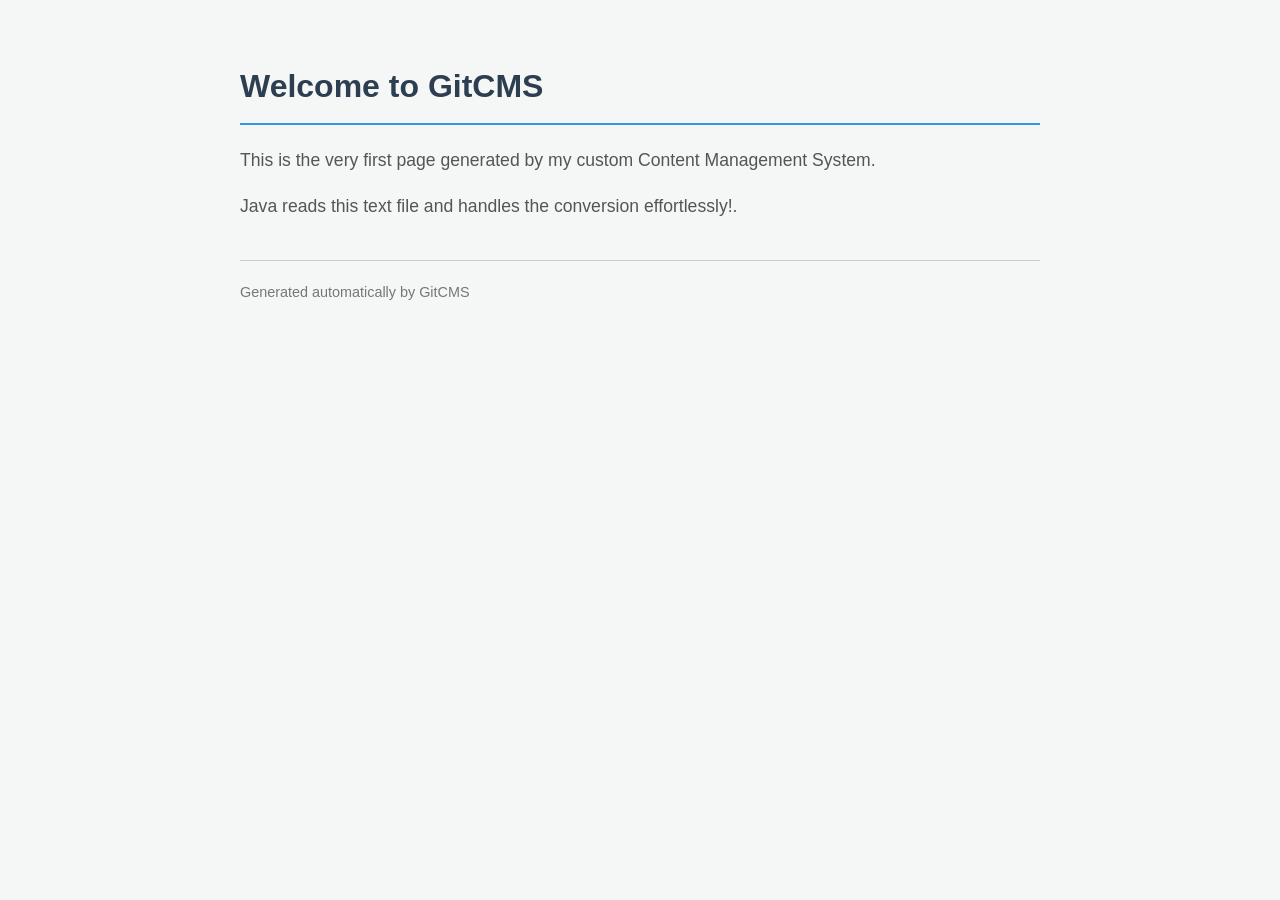
==== Output/index.html @ 06746d56 "Initial commit: Set up GitCMS engine and generated first page" ====
<!DOCTYPE html>
<html>
<head>
<title>Welcome to GitCMS</title>
<style>
body { font-family: 'Segoe UI', Tahoma, Geneva, Verdana, sans-serif; line-height: 1.6; padding: 40px; max-width: 800px; margin: auto; background-color: #f4f7f6; color: #333; }
h1 { color: #2c3e50; border-bottom: 2px solid #3498db; padding-bottom: 10px; }
p { font-size: 1.1em; color: #555; }
footer { margin-top: 40px; padding-top: 20px; border-top: 1px solid #ccc; font-size: 0.9em; color: #777; }
</style>
</head>
<body>
<h1>Welcome to GitCMS</h1>
<p>This is the very first page generated by my custom Content Management System.</p>
<p>Java reads this text file and handles the conversion effortlessly!.</p>
<footer>Generated automatically by GitCMS</footer>
</body>
</html>
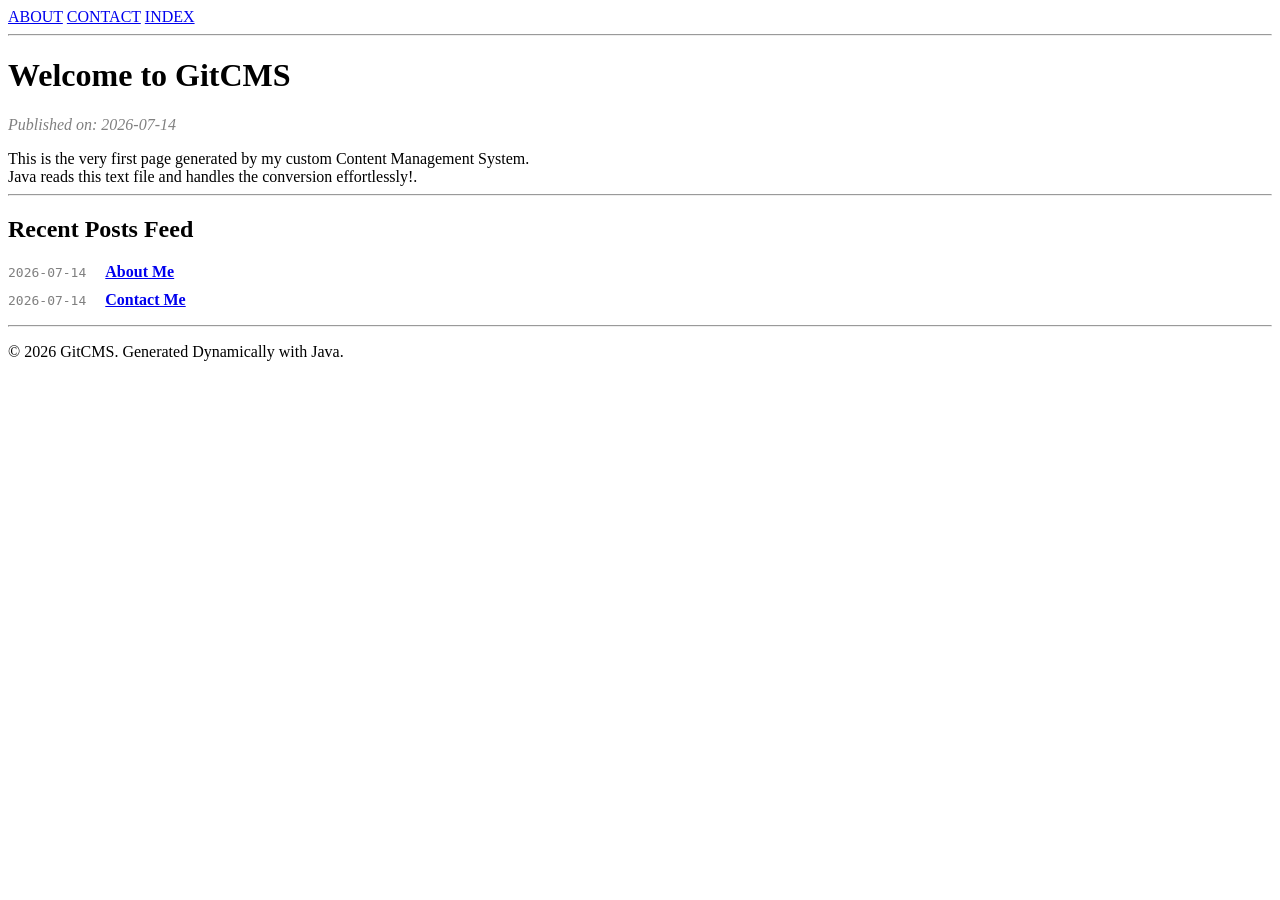
==== commit 071efc8a: "successfully implemented dynamic blog feed" ====
--- a/Output/index.html
+++ b/Output/index.html
@@ -1,18 +1,40 @@
 <!DOCTYPE html>
-<html>
+<html lang="en">
 <head>
-<title>Welcome to GitCMS</title>
-<style>
-body { font-family: 'Segoe UI', Tahoma, Geneva, Verdana, sans-serif; line-height: 1.6; padding: 40px; max-width: 800px; margin: auto; background-color: #f4f7f6; color: #333; }
-h1 { color: #2c3e50; border-bottom: 2px solid #3498db; padding-bottom: 10px; }
-p { font-size: 1.1em; color: #555; }
-footer { margin-top: 40px; padding-top: 20px; border-top: 1px solid #ccc; font-size: 0.9em; color: #777; }
-</style>
+    <meta charset="UTF-8">
+    <meta name="viewport" content="width=device-width, initial-scale=1">
+    <title>Welcome to GitCMS</title>
+    <link rel='stylesheet' href='style.css'>
 </head>
 <body>
-<h1>Welcome to GitCMS</h1>
-<p>This is the very first page generated by my custom Content Management System.</p>
-<p>Java reads this text file and handles the conversion effortlessly!.</p>
-<footer>Generated automatically by GitCMS</footer>
+<nav>
+    <div class='nav-container'>
+        <a href='about.html' >ABOUT</a>
+        <a href='contact.html' >CONTACT</a>
+        <a href='index.html' class='active'>INDEX</a>
+    </div>
+</nav>
+<hr>
+<main class='container'>
+    <h1>Welcome to GitCMS</h1>
+    <p style='color: gray; font-style: italic;'>Published on: 2026-07-14</p>
+    <article class='main-wrapper'>This is the very first page generated by my custom Content Management System.<br>Java reads this text file and handles the conversion effortlessly!.<br></article>
+    <hr>
+    <h2>Recent Posts Feed</h2>
+    <ul class='blog-feed' style='list-style-type: none; padding: 0;'>
+        <li style='margin-bottom: 10px;'>
+            <span style='color: gray; margin-right: 15px; font-family: monospace;'>2026-07-14</span>
+            <a href='about.html'><strong>About Me</strong></a>
+        </li>
+        <li style='margin-bottom: 10px;'>
+            <span style='color: gray; margin-right: 15px; font-family: monospace;'>2026-07-14</span>
+            <a href='contact.html'><strong>Contact Me</strong></a>
+        </li>
+    </ul>
+</main>
+<hr>
+<footer>
+    <p>&copy; 2026 GitCMS. Generated Dynamically with Java.</p>
+</footer>
 </body>
 </html>
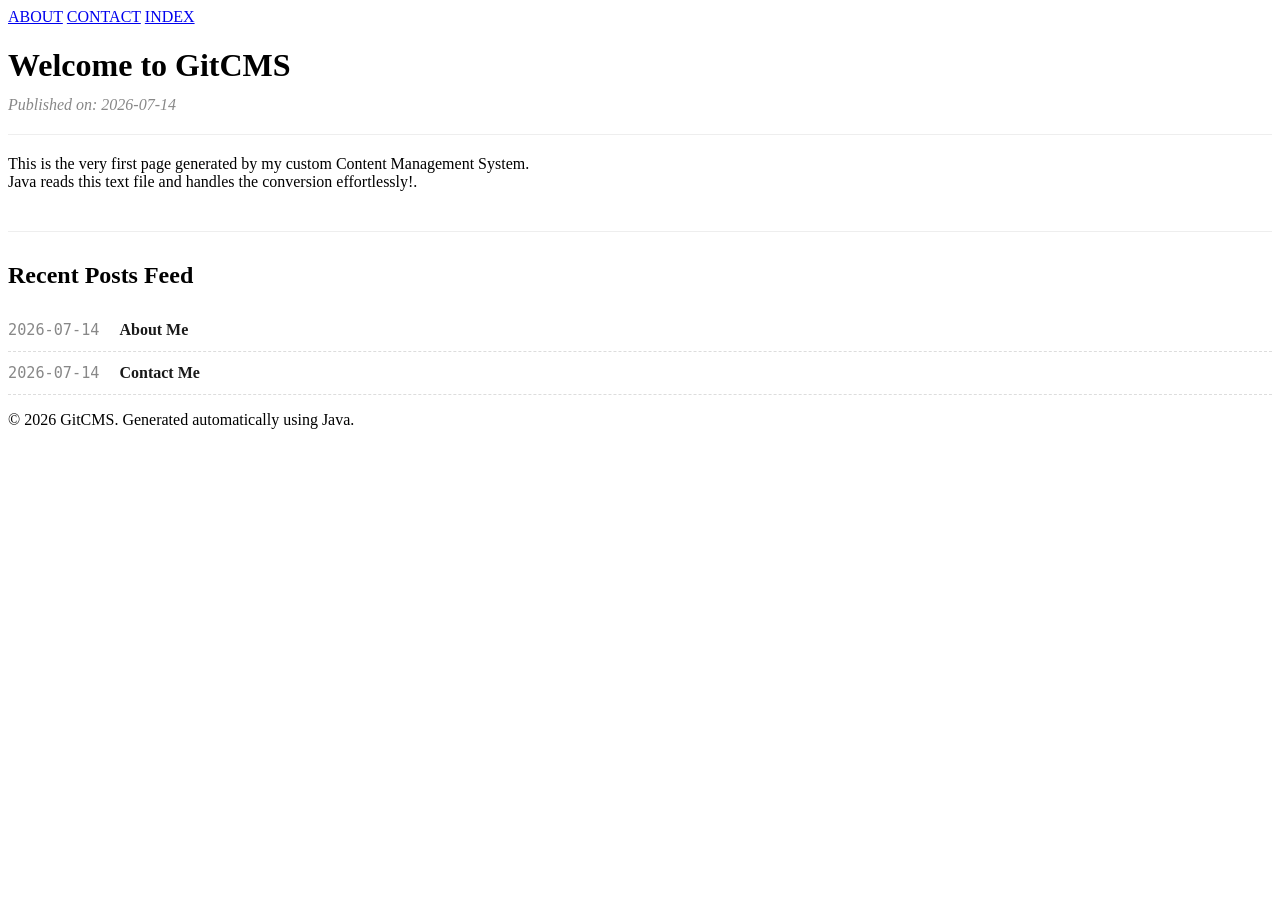
==== commit 41e3d855: "Apply premium design template to dynamic feed" ====
--- a/Output/index.html
+++ b/Output/index.html
@@ -4,37 +4,38 @@
     <meta charset="UTF-8">
     <meta name="viewport" content="width=device-width, initial-scale=1">
     <title>Welcome to GitCMS</title>
-    <link rel='stylesheet' href='style.css'>
+    <link rel="stylesheet" href="style.css">
 </head>
 <body>
 <nav>
-    <div class='nav-container'>
-        <a href='about.html' >ABOUT</a>
-        <a href='contact.html' >CONTACT</a>
-        <a href='index.html' class='active'>INDEX</a>
+    <div class="nav-container">
+        <a href="about.html" >ABOUT</a>
+        <a href="contact.html" >CONTACT</a>
+        <a href="index.html" class="active">INDEX</a>
     </div>
 </nav>
-<hr>
-<main class='container'>
-    <h1>Welcome to GitCMS</h1>
-    <p style='color: gray; font-style: italic;'>Published on: 2026-07-14</p>
-    <article class='main-wrapper'>This is the very first page generated by my custom Content Management System.<br>Java reads this text file and handles the conversion effortlessly!.<br></article>
-    <hr>
-    <h2>Recent Posts Feed</h2>
-    <ul class='blog-feed' style='list-style-type: none; padding: 0;'>
-        <li style='margin-bottom: 10px;'>
-            <span style='color: gray; margin-right: 15px; font-family: monospace;'>2026-07-14</span>
-            <a href='about.html'><strong>About Me</strong></a>
-        </li>
-        <li style='margin-bottom: 10px;'>
-            <span style='color: gray; margin-right: 15px; font-family: monospace;'>2026-07-14</span>
-            <a href='contact.html'><strong>Contact Me</strong></a>
-        </li>
-    </ul>
-</main>
-<hr>
+<div class="main-wrapper">
+    <main class="container">
+        <h1>Welcome to GitCMS</h1>
+        <p class="publish-date" style="color: #888888; font-style: italic; margin-top: -10px; margin-bottom: 20px;">Published on: 2026-07-14</p>
+        <hr style="border: 0; border-top: 1px solid #eeeeee; margin-bottom: 20px;">
+        <article>This is the very first page generated by my custom Content Management System.<br>Java reads this text file and handles the conversion effortlessly!.<br></article>
+        <hr style="border: 0; border-top: 1px solid #eeeeee; margin-top: 40px; margin-bottom: 30px;">
+        <h2>Recent Posts Feed</h2>
+        <ul class="blog-feed" style="list-style-type: none; padding: 0; margin-top: 20px;">
+            <li style="padding: 12px 0; border-bottom: 1px dashed #dddddd; display: flex; align-items: center;">
+                <span class="feed-date" style="color: #888888; margin-right: 20px; font-family: monospace; font-size: 0.95rem;">2026-07-14</span>
+                <a href="about.html" style="font-weight: 600; text-decoration: none; color: #1a1a1a;">About Me</a>
+            </li>
+            <li style="padding: 12px 0; border-bottom: 1px dashed #dddddd; display: flex; align-items: center;">
+                <span class="feed-date" style="color: #888888; margin-right: 20px; font-family: monospace; font-size: 0.95rem;">2026-07-14</span>
+                <a href="contact.html" style="font-weight: 600; text-decoration: none; color: #1a1a1a;">Contact Me</a>
+            </li>
+        </ul>
+    </main>
+</div>
 <footer>
-    <p>&copy; 2026 GitCMS. Generated Dynamically with Java.</p>
+    <p>&copy; 2026 GitCMS. Generated automatically using Java.</p>
 </footer>
 </body>
 </html>
